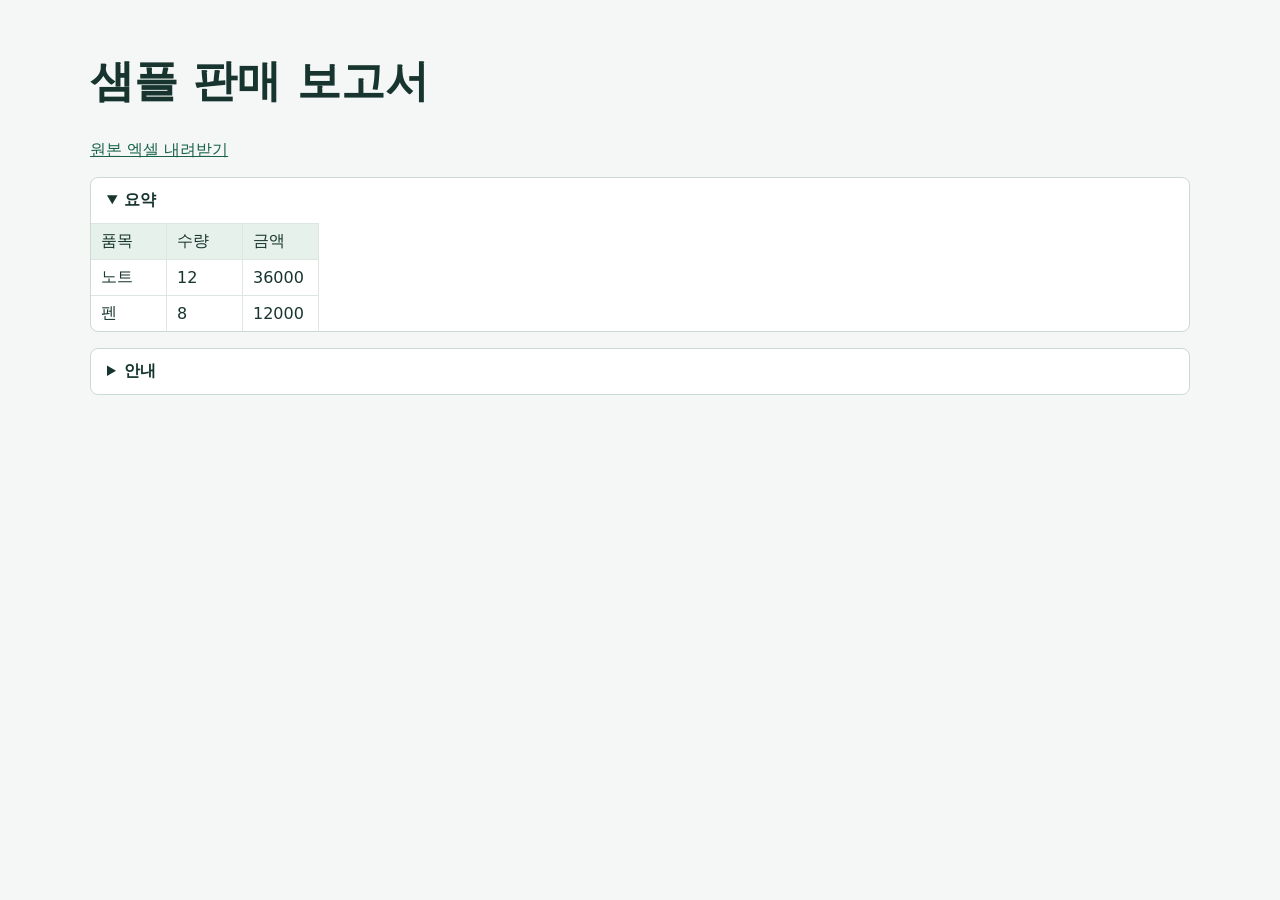
==== reports/4ef47d888ba844ea84ae523ee0a34327/index.html @ 8b75e99e "Publish Excel report 4ef47d888ba844ea84ae523ee0a34327" ====
<!doctype html>
<html lang="ko">
<meta charset="utf-8">
<meta name="viewport" content="width=device-width, initial-scale=1">
<title>샘플 판매 보고서</title>
<link rel="stylesheet" href="../../viewer.css">
<main>
<h1>샘플 판매 보고서</h1>
<p><a href="original.xlsx" download="샘플 판매 보고서.xlsx">원본 엑셀 내려받기</a></p>
<details class="sheet" open><summary>요약</summary><div class="grid" tabindex="0" role="region" aria-label="요약"><table aria-label="요약">
<tr><td>품목</td><td>수량</td><td>금액</td></tr>
<tr><td>노트</td><td>12</td><td>36000</td></tr>
<tr><td>펜</td><td>8</td><td>12000</td></tr>
</table></div></details>
<details class="sheet"><summary>안내</summary><div class="grid" tabindex="0" role="region" aria-label="안내"><table aria-label="안내">
<tr><td>이 페이지는 예시 데이터로 만든 게시 테스트입니다.</td></tr>
</table></div></details>
</main>
</html>
---- viewer.css ----
:root { font-family: "Malgun Gothic", system-ui, sans-serif; color: #17352e; background: #f4f7f5; }
body { margin: 0; }
main { max-width: 1100px; margin: 52px auto; padding: 0 24px 36px; }
h1 { font-size: clamp(26px, 5vw, 44px); overflow-wrap: anywhere; }
a { color: #19624a; }
.sheet { margin: 16px 0; background: white; border: 1px solid #cbdad2; border-radius: 8px; }
summary { padding: 12px 16px; cursor: pointer; font-weight: 600; overflow-wrap: anywhere; }
.grid { overflow: auto; max-height: 65vh; }
.grid p { padding: 0 16px; }
table { border-spacing: 0; }
td { border-right: 1px solid #dde7e1; border-top: 1px solid #dde7e1; padding: 7px 10px; min-width: 55px; max-width: 300px; white-space: pre-wrap; overflow-wrap: anywhere; }
tr:first-child td { position: sticky; top: 0; background: #e7f1eb; }
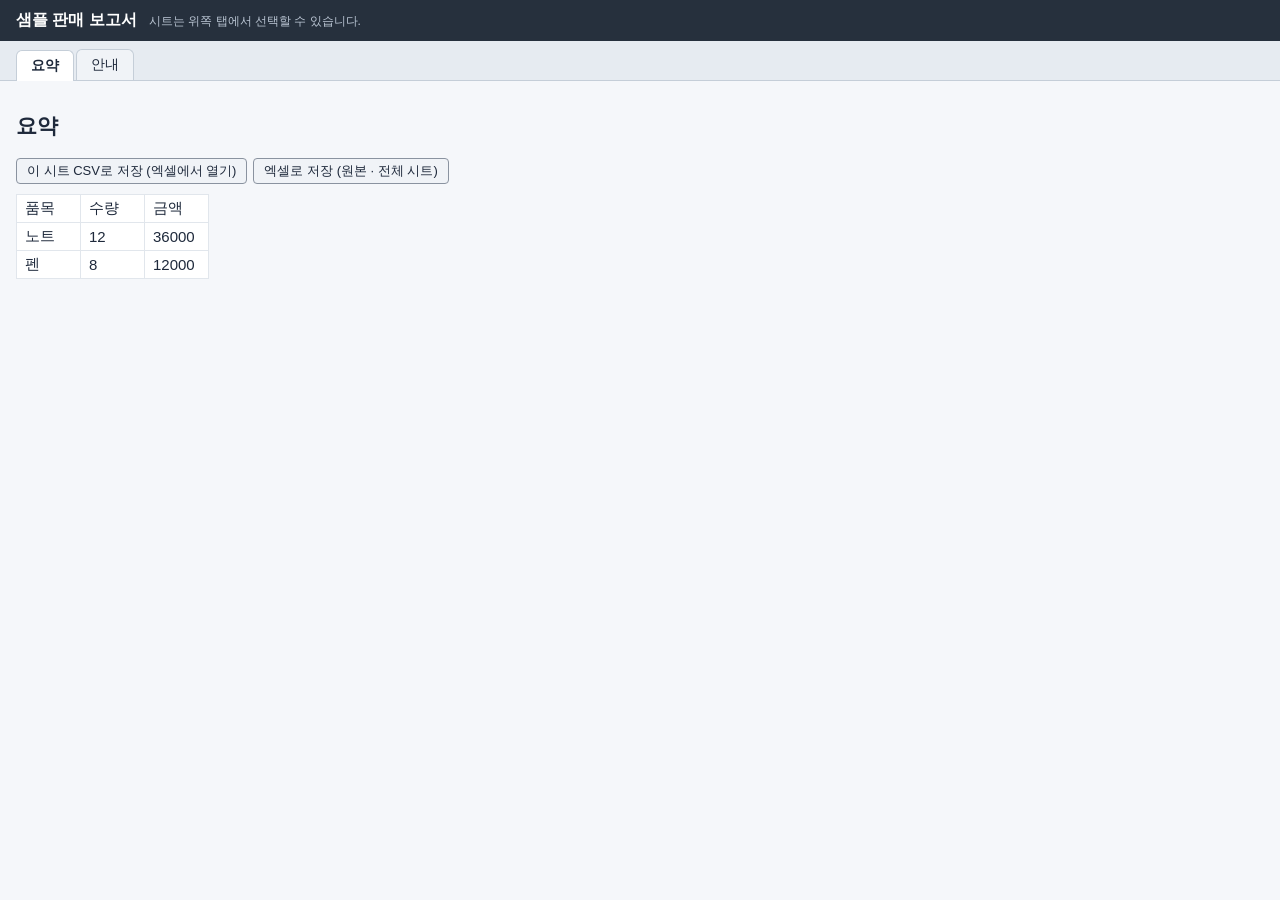
==== commit de077555: "Update sample report to the statistics tab layout" ====
--- a/reports/4ef47d888ba844ea84ae523ee0a34327/index.html
+++ b/reports/4ef47d888ba844ea84ae523ee0a34327/index.html
@@ -1,19 +1,62 @@
 <!doctype html>
-<html lang="ko">
-<meta charset="utf-8">
-<meta name="viewport" content="width=device-width, initial-scale=1">
-<title>샘플 판매 보고서</title>
-<link rel="stylesheet" href="../../viewer.css">
-<main>
-<h1>샘플 판매 보고서</h1>
-<p><a href="original.xlsx" download="샘플 판매 보고서.xlsx">원본 엑셀 내려받기</a></p>
-<details class="sheet" open><summary>요약</summary><div class="grid" tabindex="0" role="region" aria-label="요약"><table aria-label="요약">
-<tr><td>품목</td><td>수량</td><td>금액</td></tr>
-<tr><td>노트</td><td>12</td><td>36000</td></tr>
-<tr><td>펜</td><td>8</td><td>12000</td></tr>
-</table></div></details>
-<details class="sheet"><summary>안내</summary><div class="grid" tabindex="0" role="region" aria-label="안내"><table aria-label="안내">
-<tr><td>이 페이지는 예시 데이터로 만든 게시 테스트입니다.</td></tr>
-</table></div></details>
-</main>
-</html>
+<html lang="ko"><head><meta charset="utf-8">
+<meta name="viewport" content="width=device-width,initial-scale=1">
+<title>샘플 판매 보고서</title><style>
+*{box-sizing:border-box} body{margin:0;font-family:'Malgun Gothic','Segoe UI',sans-serif;font-size:14px;color:#1e293b;background:#f5f7fa}
+header{padding:10px 16px;background:#26303d;color:#fff} header b{font-size:16px} header span{color:#b9c4d2;margin-left:12px;font-size:12px}
+nav{display:flex;gap:2px;padding:8px 16px 0;background:#e6ebf1;border-bottom:1px solid #c5ced8;flex-wrap:wrap}
+nav label{padding:6px 14px;cursor:pointer;border:1px solid #c5ced8;border-bottom:none;background:#f0f3f7;border-radius:6px 6px 0 0}
+.tab{display:none} main{padding:14px 16px;overflow:auto}
+.sheet{display:none} table{border-collapse:collapse;margin:0 0 18px;background:#fff;table-layout:fixed}
+td{padding:4px 8px;border:1px solid #e1e6ec;vertical-align:middle;overflow:hidden;text-overflow:ellipsis} td a{color:#0b5cad;text-decoration:none;display:block}
+td a:hover{text-decoration:underline} td.o{border:none} .note{color:#5c677d}
+.fig{display:none;position:fixed;right:0;top:0;width:58%;height:100%;overflow:auto;background:#fff;border-left:2px solid #26303d;box-shadow:-6px 0 18px rgba(0,0,0,.25);padding:10px 14px;z-index:5}
+.fig{width:var(--figw,58%)} .grip{position:fixed;top:0;bottom:0;width:12px;cursor:col-resize;z-index:6;touch-action:none;display:none;right:var(--figw,58%);margin-right:-6px}
+.fig:target + .grip{display:block} .grip:hover,.grip.drag{background:rgba(38,48,61,.22)}
+.fig:target{display:block} .fig h3{margin:4px 0 8px;font-size:14px} .fig img{max-width:100%;height:auto;border:1px solid #d6dce3}
+.close{float:right;padding:3px 10px;border:1px solid #8a93a0;border-radius:4px;color:#1e293b;text-decoration:none;background:#f0f3f7}
+button.save{padding:3px 10px;border:1px solid #8a93a0;border-radius:4px;background:#f0f3f7;color:#1e293b;cursor:pointer;font-size:13px;margin-right:6px}
+button.save:hover{background:#e2e8f0} .bar{margin:0 0 10px} .fig .bar{margin:0 0 6px}
+@media (max-width:900px){.fig{width:100%}.grip{display:none!important}} @media print{.bar{display:none}.grip{display:none!important}.fig{display:none!important}.sheet{display:block!important}nav{display:none}}
+
+.tab{display:block;position:absolute;width:1px;height:1px;clip-path:inset(50%)}
+a.save{display:inline-block;padding:3px 10px;border:1px solid #8a93a0;border-radius:4px;background:#f0f3f7;color:#1e293b;font-size:13px;text-decoration:none}
+a.save:hover{background:#e2e8f0}
+#t0:checked ~ main #s0{display:block} #t0:checked ~ nav label[for=t0]{background:#fff;font-weight:700;position:relative;top:1px} #t0:focus-visible ~ nav label[for=t0]{outline:2px solid #1965aa;outline-offset:-2px}#t1:checked ~ main #s1{display:block} #t1:checked ~ nav label[for=t1]{background:#fff;font-weight:700;position:relative;top:1px} #t1:focus-visible ~ nav label[for=t1]{outline:2px solid #1965aa;outline-offset:-2px}</style></head><body>
+<header><b>샘플 판매 보고서</b><span>시트는 위쪽 탭에서 선택할 수 있습니다.</span></header>
+<input class="tab" type="radio" name="sheet" id="t0" checked><input class="tab" type="radio" name="sheet" id="t1"><nav aria-label="시트"><label for="t0">요약</label><label for="t1">안내</label></nav><main>
+<section class="sheet" id="s0"><h2>요약</h2><div class="bar"><button class="save" type="button" onclick="saveCsv(this)">이 시트 CSV로 저장 (엑셀에서 열기)</button><a class="save" href="original.xlsx" download="샘플 판매 보고서.xlsx">엑셀로 저장 (원본 · 전체 시트)</a></div><table style="width:192px"><colgroup><col style="width:64px"><col style="width:64px"><col style="width:64px"></colgroup><tr><td style="font-size:15px;font-family:'Calibri','Malgun Gothic',sans-serif">품목</td><td style="font-size:15px;font-family:'Calibri','Malgun Gothic',sans-serif">수량</td><td style="font-size:15px;font-family:'Calibri','Malgun Gothic',sans-serif">금액</td></tr><tr><td style="font-size:15px;font-family:'Calibri','Malgun Gothic',sans-serif">노트</td><td style="font-size:15px;font-family:'Calibri','Malgun Gothic',sans-serif">12</td><td style="font-size:15px;font-family:'Calibri','Malgun Gothic',sans-serif">36000</td></tr><tr><td style="font-size:15px;font-family:'Calibri','Malgun Gothic',sans-serif">펜</td><td style="font-size:15px;font-family:'Calibri','Malgun Gothic',sans-serif">8</td><td style="font-size:15px;font-family:'Calibri','Malgun Gothic',sans-serif">12000</td></tr></table></section>
+<section class="sheet" id="s1"><h2>안내</h2><div class="bar"><button class="save" type="button" onclick="saveCsv(this)">이 시트 CSV로 저장 (엑셀에서 열기)</button><a class="save" href="original.xlsx" download="샘플 판매 보고서.xlsx">엑셀로 저장 (원본 · 전체 시트)</a></div><table style="width:64px"><colgroup><col style="width:64px"></colgroup><tr><td style="font-size:15px;font-family:'Calibri','Malgun Gothic',sans-serif">이 페이지는 예시 데이터로 만든 게시 테스트입니다.</td></tr></table></section>
+</main><script>
+document.addEventListener("keydown",function(e){if(e.key==="Escape")location.hash="x";});
+function download(name,href){var a=document.createElement("a");a.href=href;a.download=name;document.body.appendChild(a);a.click();document.body.removeChild(a);}
+function safe(t){return String(t).replace(/[\\\/:*?"<>|\r\n]+/g,"_").replace(/^\s+|\s+$/g,"").slice(0,80)||"file";}
+function figWidth(delta){var f=document.querySelector(".fig:target"),w=f?f.offsetWidth:window.innerWidth*.58;setFigWidth(w+delta);}
+function setFigWidth(px){var w=Math.max(280,Math.min(window.innerWidth-40,Math.round(px)));document.documentElement.style.setProperty("--figw",w+"px");
+  try{localStorage.setItem("figw",String(w));}catch(e){}return w;}
+try{var savedFigWidth=parseInt(localStorage.getItem("figw"),10);if(savedFigWidth>0)setFigWidth(savedFigWidth);}catch(e){}
+document.addEventListener("pointerdown",function(e){var grip=e.target.closest&&e.target.closest(".grip");if(!grip)return;e.preventDefault();grip.classList.add("drag");
+  function move(ev){setFigWidth(window.innerWidth-ev.clientX);}
+  function up(){grip.classList.remove("drag");document.removeEventListener("pointermove",move);document.removeEventListener("pointerup",up);}
+  document.addEventListener("pointermove",move);document.addEventListener("pointerup",up);});
+function saveImage(button){var box=button.closest(".fig");download(safe(box.querySelector("h3").textContent)+".png",box.querySelector("img").src);}
+function saveFigures(button){var sheet=button.closest(".sheet"),seen={},ids=[],links=sheet.querySelectorAll('a[href^="#f"]');
+  for(var i=0;i<links.length;i++){var id=links[i].getAttribute("href").slice(1);if(!seen[id]){seen[id]=1;ids.push(id);}}
+  ids.forEach(function(id,n){setTimeout(function(){var box=document.getElementById(id);download(safe(box.querySelector("h3").textContent)+".png",box.querySelector("img").src);},n*400);});}
+function tableRows(table){var grid=[],r,c;
+  for(r=0;r<table.rows.length;r++){var row=table.rows[r];grid[r]=grid[r]||[];var col=0;
+    for(c=0;c<row.cells.length;c++){var cell=row.cells[c];while(grid[r][col]!==undefined)col++;
+      var rs=cell.rowSpan||1,cs=cell.colSpan||1;
+      for(var i=0;i<rs;i++){grid[r+i]=grid[r+i]||[];for(var j=0;j<cs;j++)grid[r+i][col+j]=(i===0&&j===0)?cell.textContent.replace(/\s+$/,""):"";}
+      col+=cs;}}
+  return grid;}
+function csvLine(row){return row.map(function(v){v=v===undefined?"":String(v);return /[",\r\n]/.test(v)?'"'+v.replace(/"/g,'""')+'"':v;}).join(",");}
+function saveCsv(button){var sheet=button.closest(".sheet"),tables=sheet.querySelectorAll("table"),lines=[];
+  for(var t=0;t<tables.length;t++){if(t>0)lines.push("");tableRows(tables[t]).forEach(function(row){lines.push(csvLine(row));});}
+  var blob=new Blob([String.fromCharCode(65279)+lines.join("\r\n")],{type:"text/csv;charset=utf-8"}),url=URL.createObjectURL(blob);
+  download(safe(sheet.querySelector("h2").textContent)+".csv",url);setTimeout(function(){URL.revokeObjectURL(url);},2000);}
+function saveXlsx(button){var text=document.getElementById("xlsxdata").textContent.replace(/\s+/g,""),raw=atob(text),bytes=new Uint8Array(raw.length);
+  for(var i=0;i<raw.length;i++)bytes[i]=raw.charCodeAt(i);
+  var url=URL.createObjectURL(new Blob([bytes],{type:"application/vnd.openxmlformats-officedocument.spreadsheetml.sheet"}));
+  download(safe(document.title)+".xlsx",url);setTimeout(function(){URL.revokeObjectURL(url);},2000);}
+</script></body></html>
